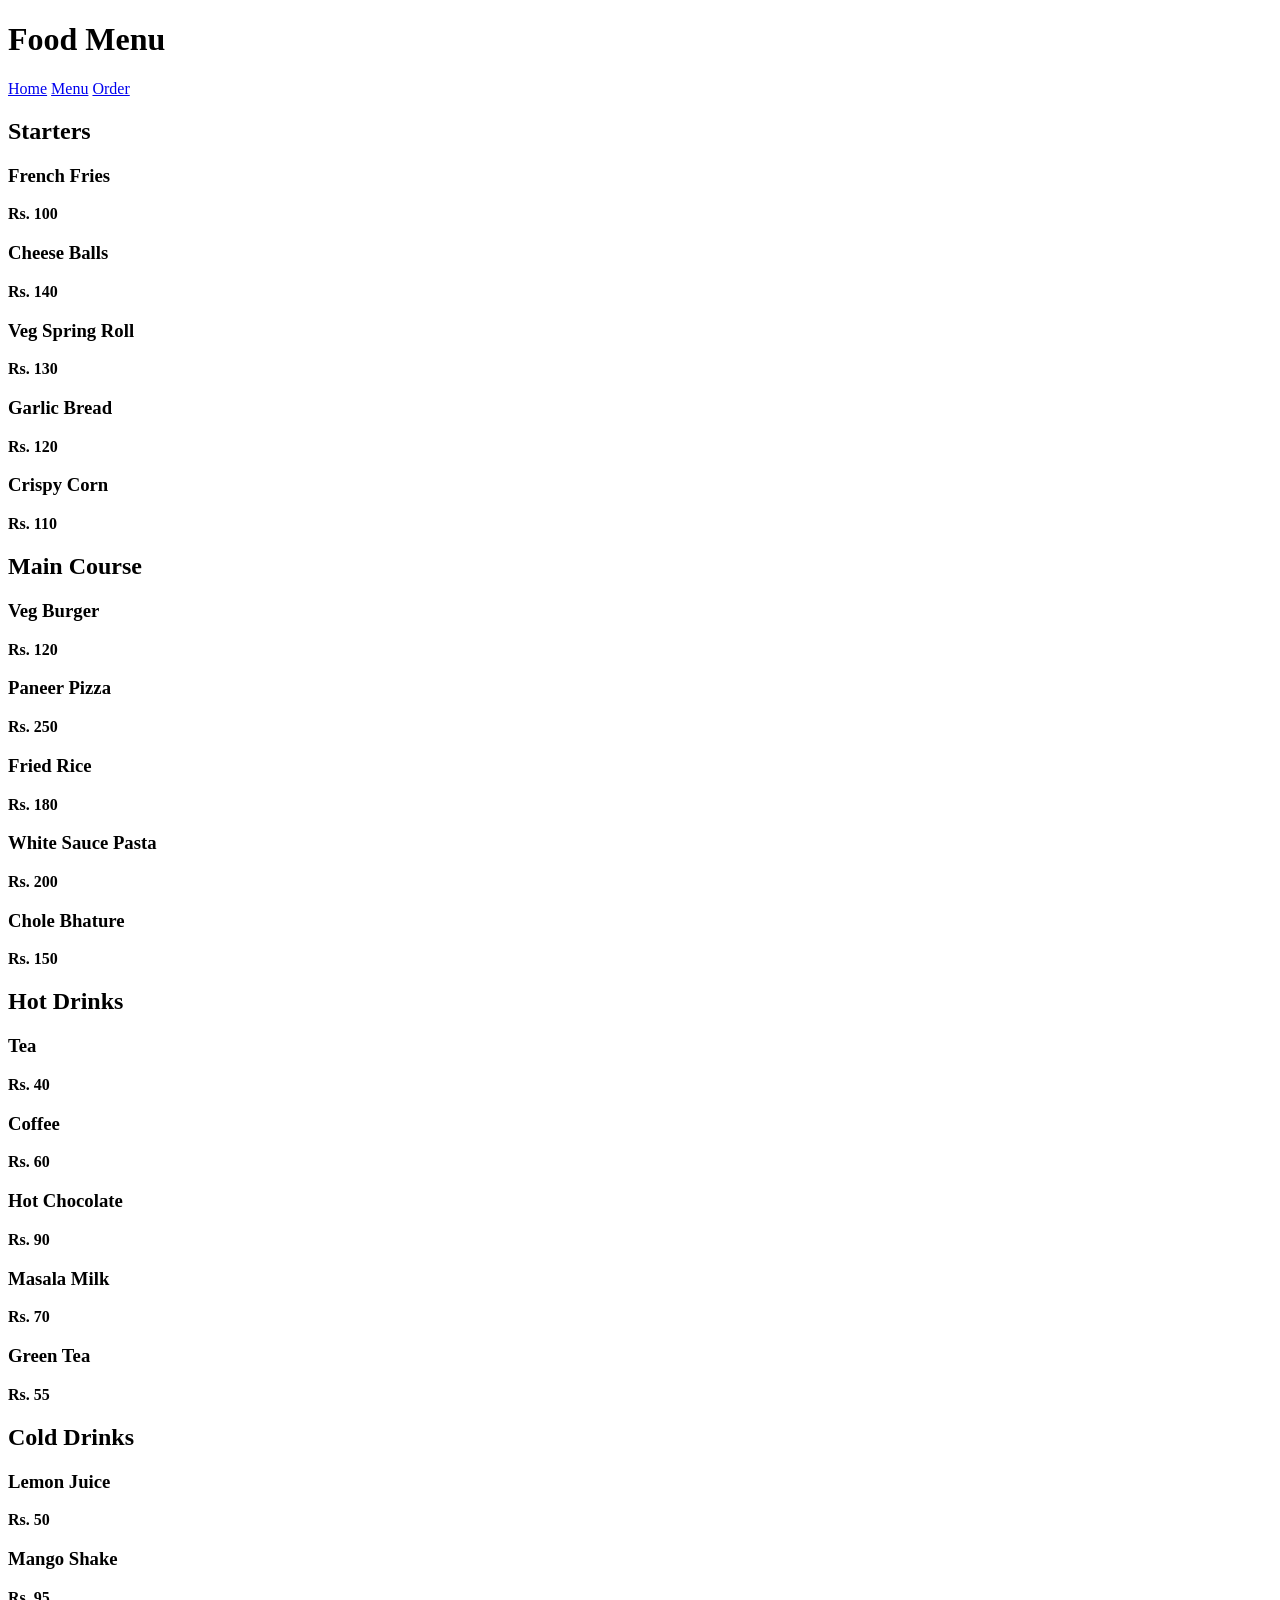
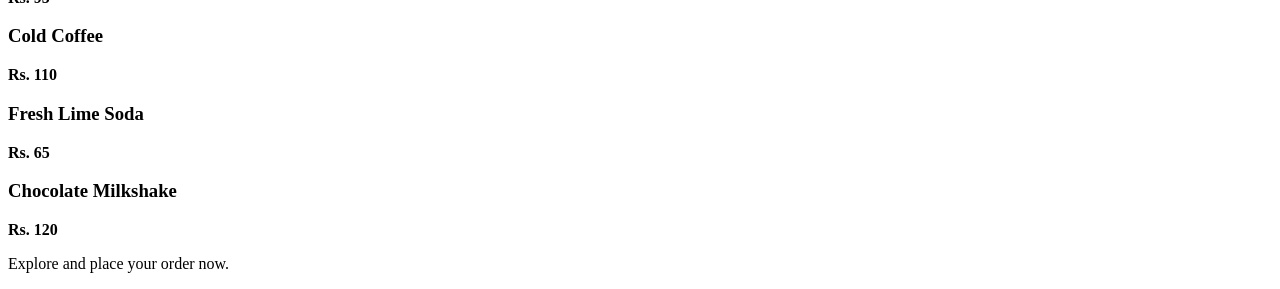
==== menu.html @ d6b41b80 "Add files via upload" ====
<!DOCTYPE html>
<html lang="en">
<head>
    <meta charset="UTF-8">
    <meta name="viewport" content="width=device-width, initial-scale=1.0">
    <title>Online Food Ordering - Menu</title>
    <link rel="stylesheet" href="/static/styles.css">
</head>
<body>
    <header>
        <h1>Food Menu</h1>
        <nav>
            <a href="/home">Home</a>
            <a href="/menu">Menu</a>
            <a href="/order">Order</a>
        </nav>
    </header>

    <main>
        <section class="card">
            <h2>Starters</h2>
            <div class="menu-grid">
                <article class="food-item"><h3>French Fries</h3><strong>Rs. 100</strong></article>
                <article class="food-item"><h3>Cheese Balls</h3><strong>Rs. 140</strong></article>
                <article class="food-item"><h3>Veg Spring Roll</h3><strong>Rs. 130</strong></article>
                <article class="food-item"><h3>Garlic Bread</h3><strong>Rs. 120</strong></article>
                <article class="food-item"><h3>Crispy Corn</h3><strong>Rs. 110</strong></article>
            </div>
        </section>

        <section class="card">
            <h2>Main Course</h2>
            <div class="menu-grid">
                <article class="food-item"><h3>Veg Burger</h3><strong>Rs. 120</strong></article>
                <article class="food-item"><h3>Paneer Pizza</h3><strong>Rs. 250</strong></article>
                <article class="food-item"><h3>Fried Rice</h3><strong>Rs. 180</strong></article>
                <article class="food-item"><h3>White Sauce Pasta</h3><strong>Rs. 200</strong></article>
                <article class="food-item"><h3>Chole Bhature</h3><strong>Rs. 150</strong></article>
            </div>
        </section>

        <section class="card">
            <h2>Hot Drinks</h2>
            <div class="menu-grid">
                <article class="food-item"><h3>Tea</h3><strong>Rs. 40</strong></article>
                <article class="food-item"><h3>Coffee</h3><strong>Rs. 60</strong></article>
                <article class="food-item"><h3>Hot Chocolate</h3><strong>Rs. 90</strong></article>
                <article class="food-item"><h3>Masala Milk</h3><strong>Rs. 70</strong></article>
                <article class="food-item"><h3>Green Tea</h3><strong>Rs. 55</strong></article>
            </div>
        </section>

        <section class="card">
            <h2>Cold Drinks</h2>
            <div class="menu-grid">
                <article class="food-item"><h3>Lemon Juice</h3><strong>Rs. 50</strong></article>
                <article class="food-item"><h3>Mango Shake</h3><strong>Rs. 95</strong></article>
                <article class="food-item"><h3>Cold Coffee</h3><strong>Rs. 110</strong></article>
                <article class="food-item"><h3>Fresh Lime Soda</h3><strong>Rs. 65</strong></article>
                <article class="food-item"><h3>Chocolate Milkshake</h3><strong>Rs. 120</strong></article>
            </div>
        </section>
    </main>

    <footer>
        <p>Explore and place your order now.</p>
    </footer>
</body>
</html>
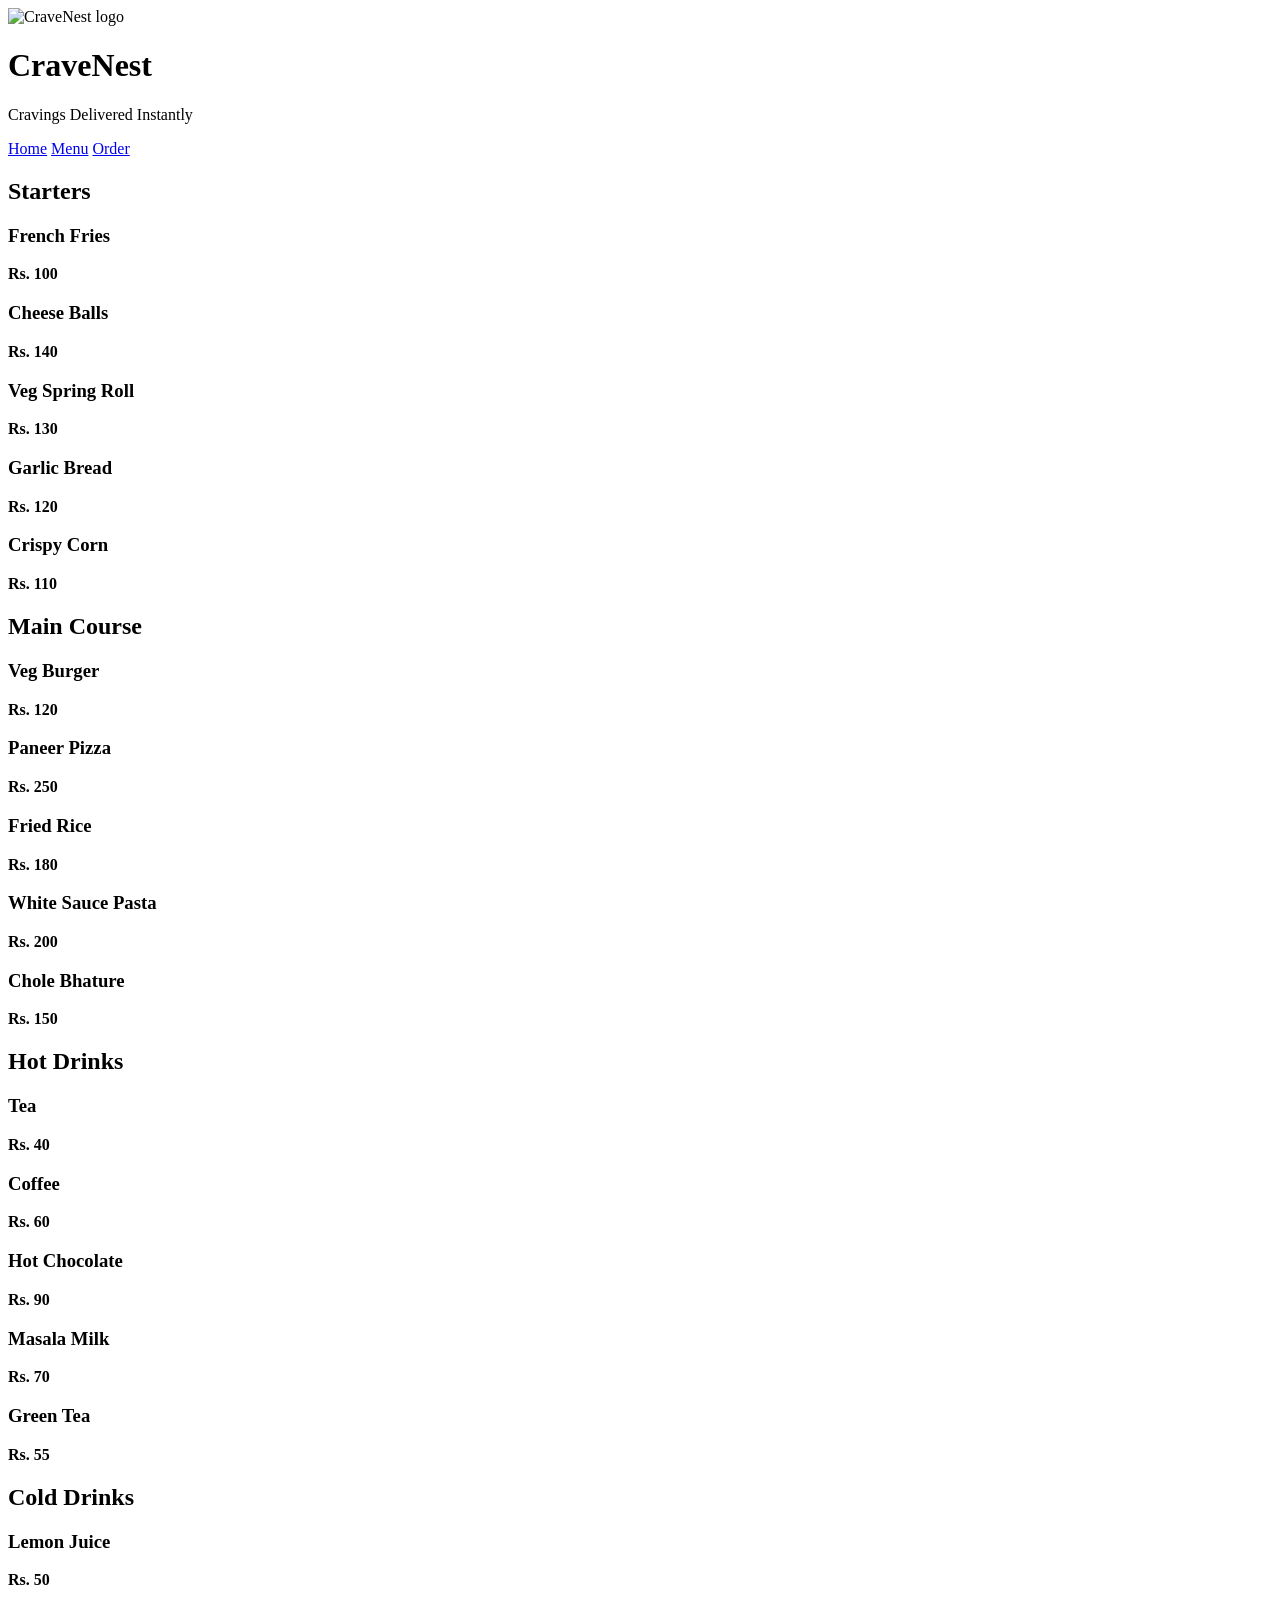
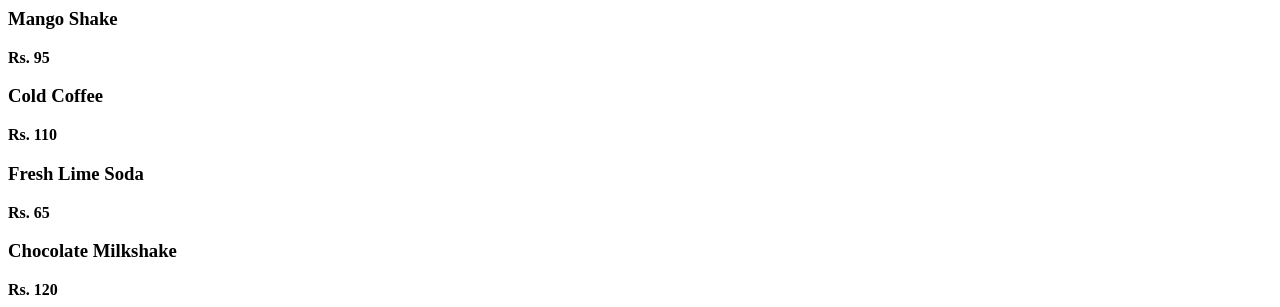
==== commit 6a6e8c4e: "Change brand name to CraveNest in menu.html Updated the menu page to reflect the new brand name and " ====
--- a/menu.html
+++ b/menu.html
@@ -3,12 +3,14 @@
 <head>
     <meta charset="UTF-8">
     <meta name="viewport" content="width=device-width, initial-scale=1.0">
-    <title>Online Food Ordering - Menu</title>
+    <title>CraveNest - Menu</title>
     <link rel="stylesheet" href="/static/styles.css">
 </head>
 <body>
     <header>
-        <h1>Food Menu</h1>
+        <img class="brand-logo" src="/static/cravenest-logo.png" alt="CraveNest logo">
+        <h1>CraveNest</h1>
+        <p>Cravings Delivered Instantly</p>
         <nav>
             <a href="/home">Home</a>
             <a href="/menu">Menu</a>
@@ -61,9 +63,5 @@
             </div>
         </section>
     </main>
-
-    <footer>
-        <p>Explore and place your order now.</p>
-    </footer>
 </body>
 </html>
